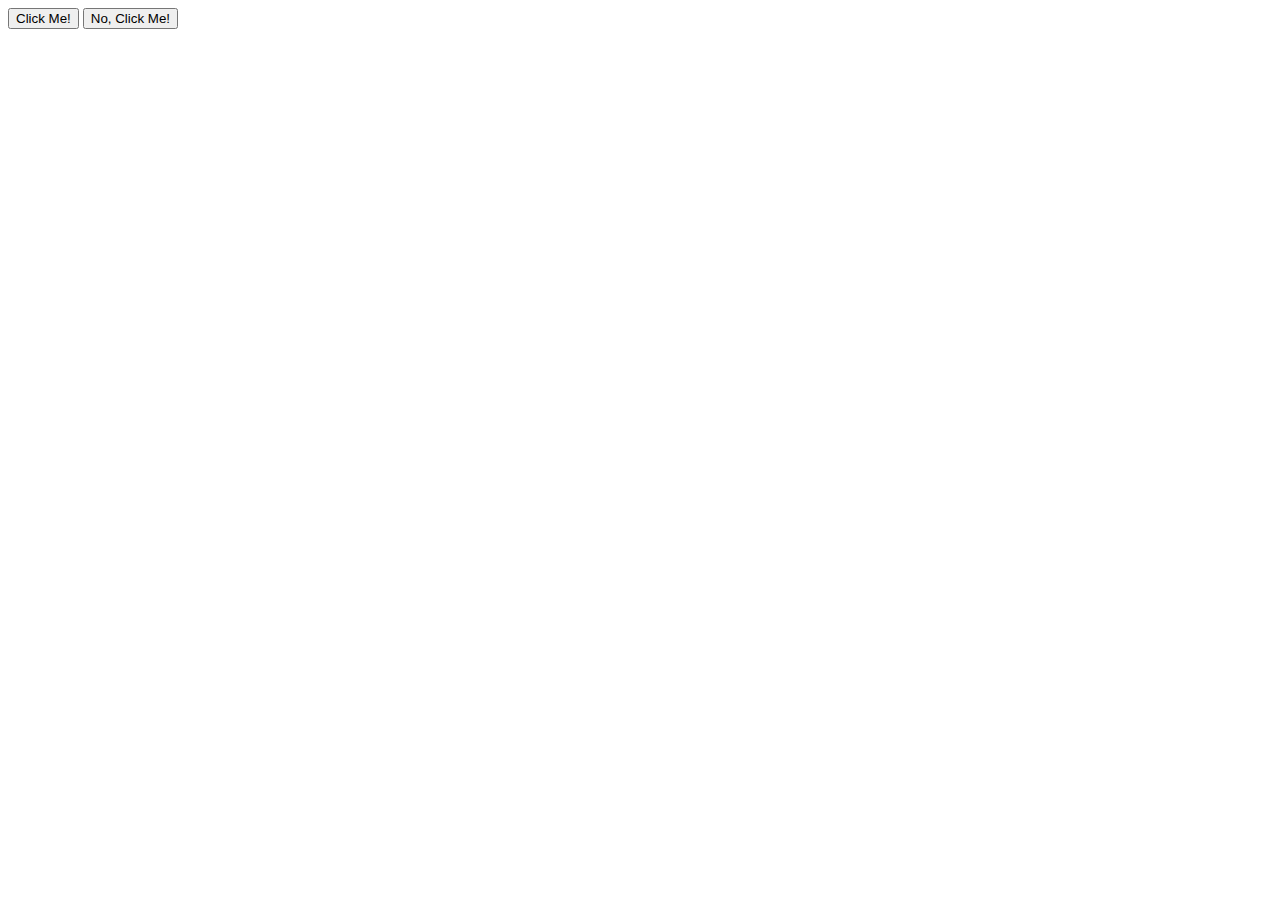
==== 01-css-methods/index.html @ 2e2d5000 "added index and styles" ====
<!--Exercise 03 -->


<!DOCTYPE html>
<html lang="en">
  <head>
    <meta charset="UTF-8">
    <meta http-equiv="X-UA-Compatible" content="IE=edge">
    <meta name="viewport" content="width=device-width, initial-scale=1.0">
    <title>Grouping Selectors</title>
    <link rel="stylesheet" href="style.css">
  </head>
  <body>
    <button>Click Me!</button>
    <button>No, Click Me!</button>
  </body>
</html>
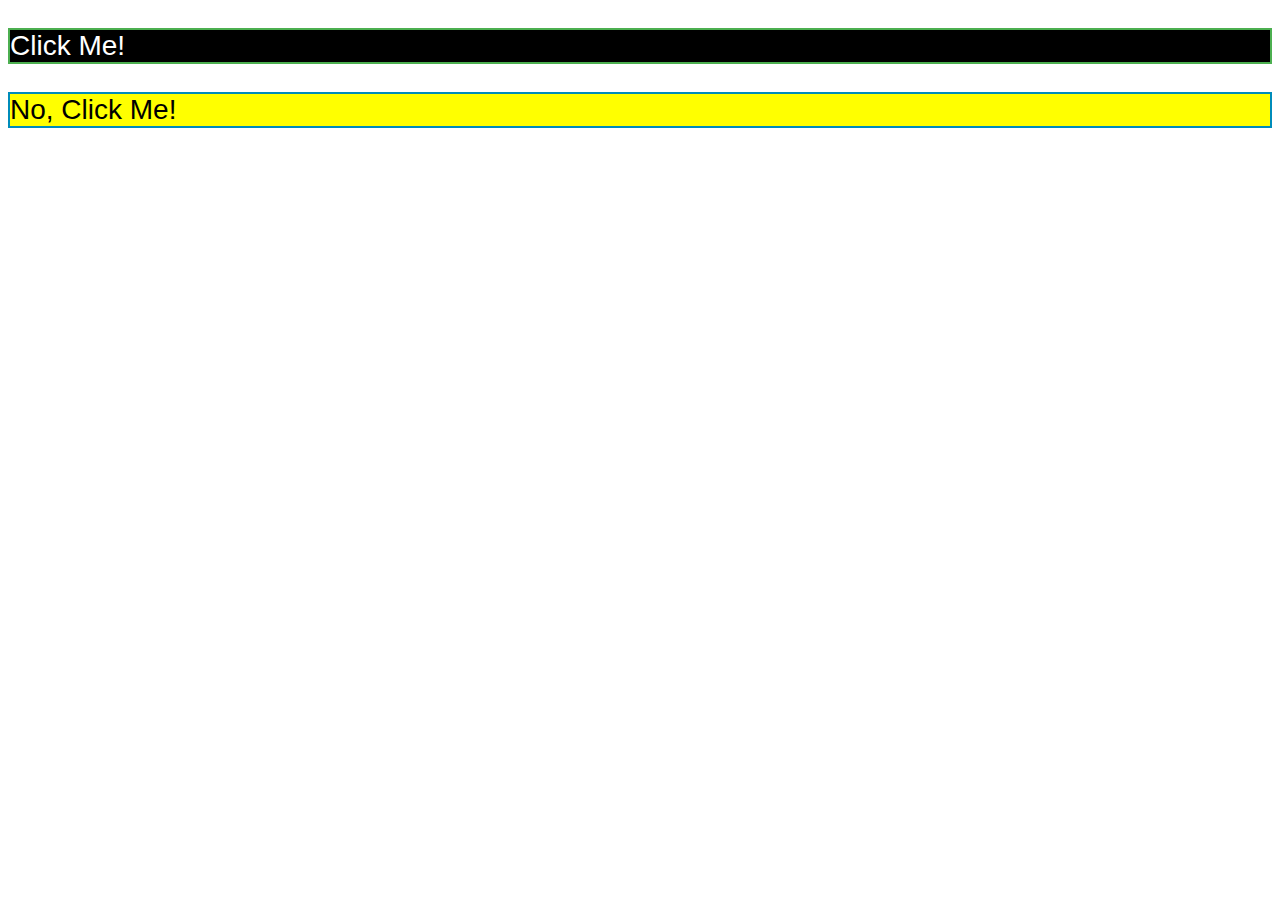
==== commit 8deb81d1: "edited button styles" ====
--- a/01-css-methods/index.html
+++ b/01-css-methods/index.html
@@ -8,10 +8,50 @@
     <meta http-equiv="X-UA-Compatible" content="IE=edge">
     <meta name="viewport" content="width=device-width, initial-scale=1.0">
     <title>Grouping Selectors</title>
-    <link rel="stylesheet" href="style.css">
+    <link rel="stylesheet" href="styles2.css">
   </head>
+  <style>
+    .button {
+      border: none;
+      color: rgb(0, 0, 0);
+      padding: 16px 32px;
+      text-align: center;
+      text-decoration: none;
+      display: inline-block;
+      font-size: 16px;
+      margin: 4px 2px;
+      transition-duration: 0.4s;
+      cursor: pointer;
+    }
+    .button1 {
+  background-color: white; 
+  color: black; 
+  border: 2px solid #4CAF50;
+}
+
+.button1:hover {
+  background-color: #4CAF50;
+  color: white;
+}
+
+.button2 {
+  background-color: white; 
+  color: black; 
+  border: 2px solid #008CBA;
+}
+
+.button2:hover {
+  background-color: #008CBA;
+  color: white;
+}
+
+</style>
+
   <body>
-    <button>Click Me!</button>
-    <button>No, Click Me!</button>
+    <p class="button1">Click Me!</button>
+    <p class="button2">No, Click Me!</button>
   </body>
+
+
+
 </html>--- a/01-css-methods/styles2.css
+++ b/01-css-methods/styles2.css
@@ -0,0 +1,33 @@
+
+
+/* These are the styles for my buttons */
+
+/*The first element: a black background and white text
+The second element: a yellow background
+Both elements: a font size of 28px and a list of fonts containing Helvetica and Times New Roman, with sans-serif as a fallback
+*/
+
+
+
+p.button1
+{
+color:white;
+background-color: rgb(0, 0, 0);
+
+}
+
+
+p.button2 
+{
+color:rgb(0, 0, 0);
+background-color:yellow;
+
+}
+
+p.button1,p.button2
+{
+
+font-family: Helvetica, 'Times New Roman', sans-serif;
+font-size:28px;
+
+}